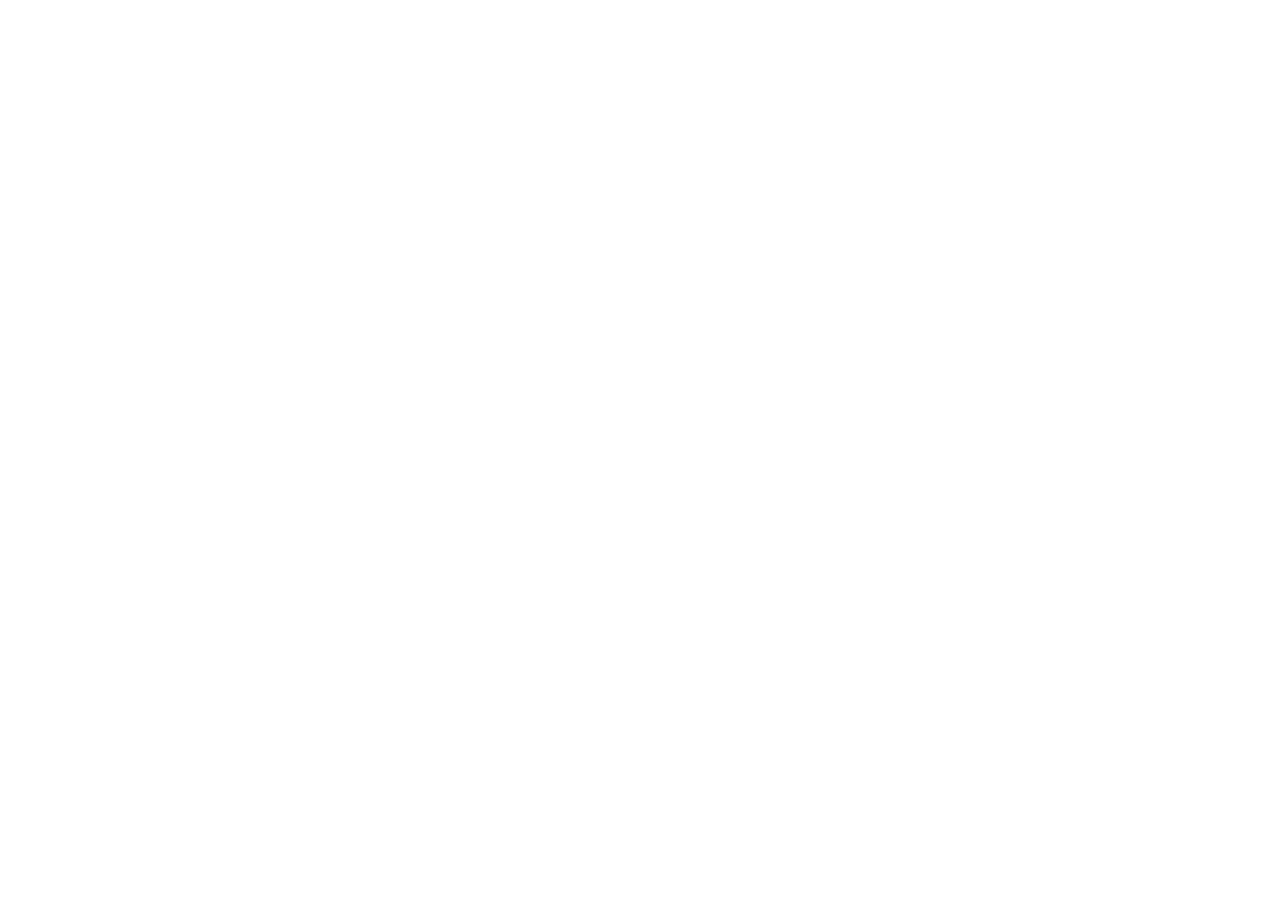
==== index.html @ ded07d1d "structure created" ====
<!DOCTYPE html>
<html lang="en">
<head>
    <meta charset="UTF-8">
    <meta name="viewport" content="width=device-width, initial-scale=1.0">
    <title>Document</title>
    <link rel="stylesheet" href="./css/style.css">
</head>
<body>
    
</body>
</html>
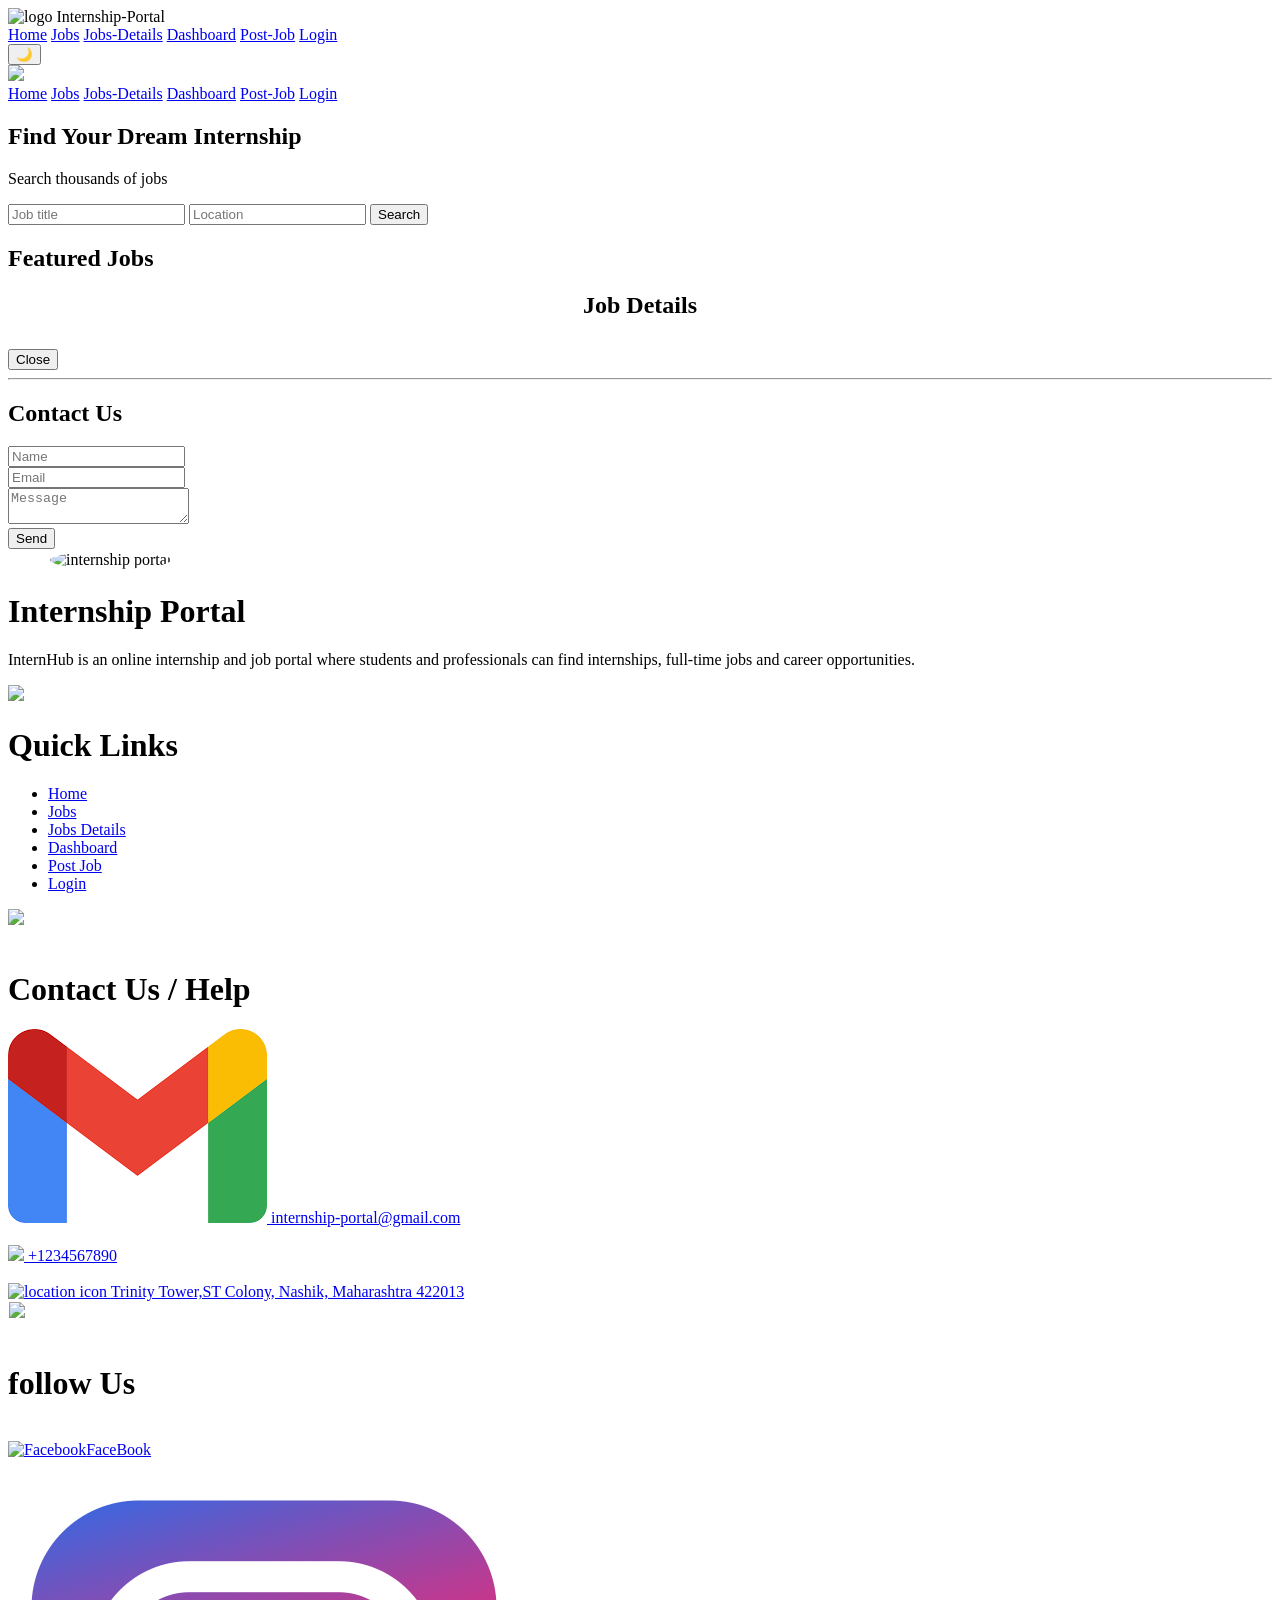
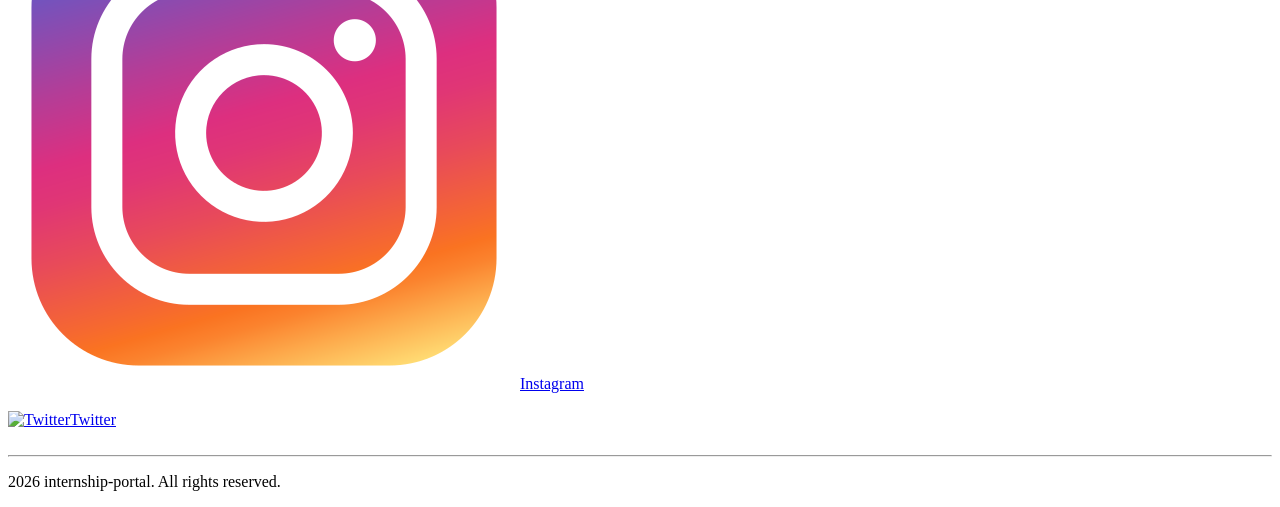
==== commit 677f642a: "some code are added in a dashboard page and links are provided" ====
--- a/index.html
+++ b/index.html
@@ -1,12 +1,195 @@
 <!DOCTYPE html>
 <html lang="en">
+
 <head>
     <meta charset="UTF-8">
     <meta name="viewport" content="width=device-width, initial-scale=1.0">
-    <title>Document</title>
-    <link rel="stylesheet" href="./css/style.css">
+    <title>Internship-Portal Website</title>
+    <link rel="stylesheet" href="./css/home.css">
+    <link rel="stylesheet" href="./css/navbar.css">
+     <link rel="stylesheet" href="./css/footer.css">
+    
+ 
+
+
 </head>
-<body>
-    
+
+<body class="body">
+
+    <div class="navbar">
+        <img src="./images/job-portal.png" alt="logo" class="nav-logo" />
+        <span class="nav-name">Internship-Portal </span>
+
+        <div class="menu">
+            <a href="./index.html" class="active">Home</a>
+            <a href="./pages/jobs.html">Jobs</a>
+            <a href="./pages/job-details.html">Jobs-Details</a>
+            <a href="./pages/dashboard.html">Dashboard</a>
+            <a href="./pages/post-job.html">Post-Job</a>
+            <a href="./pages/login.html">Login</a>
+            <div class="nav-clock">
+                <span id="dateSpan"></span>
+                <span id="timeSpan"></span>
+            </div>
+            <button id="themeToggle">🌙</button>
+        </div>
+        <span onclick="showNavbar()"><img src="./images/arrow.png" class="hamburger"></span>
+    </div>
+    <div class="togglenavbar" id="togglenavbar">
+        <a href="./index.html">Home</a>
+        <a href="./pages/jobs.html">Jobs</a>
+        <a href="./pages/job-details.html">Jobs-Details</a>
+        <a href="./pages/dashboard.html">Dashboard</a>
+        <a href="./pages/post-job.html">Post-Job</a>
+        <a href="./pages/login.html">Login</a>
+    </div>
+
+    <section class="hero">
+
+        <h1>Find Your Dream Internship</h1>
+        <p>Search thousands of jobs</p>
+
+        <div class="search-box">
+
+            <input type="text" id="title" placeholder="Job title" list="jobTitles">
+
+            <datalist id="jobTitles">
+                <option value="Frontend Developer">
+                <option value="Backend Developer">
+                <option value="Web Designer">
+                <option value="Java Developer">
+            </datalist>
+
+            <input type="text" id="location" placeholder="Location" list="locations">
+
+            <datalist id="locations">
+                <option value="Pune">
+                <option value="Mumbai">
+                <option value="Bangalore">
+                <option value="Hyderabad">
+            </datalist>
+
+            <button onclick="searchJob()">Search</button>
+
+        </div>
+    </section>
+
+    <section class="jobs">
+
+        <h2>Featured Jobs</h2>
+
+        <div class="job-container" id="jobContainer"></div>
+
+    </section>
+
+    <section id="jobDetails">
+
+        <h2 style="text-align:center;margin-bottom:30px;">Job Details</h2>
+
+        <div id="detailsCard">
+
+            <h3 id="detailTitle"></h3>
+
+            <p id="detailCompany"></p>
+
+            <p id="detailLocation"></p>
+
+            <p id="detailType"></p>
+
+            <p id="detailSalary"></p>
+
+            <button onclick="closeDetails()">Close</button>
+
+        </div>
+
+    </section>
+
+    <hr>
+
+    <section class="contact">
+        <h2>Contact Us</h2>
+
+        <input type="text" id="name" placeholder="Name"><br>
+
+        <input type="email" id="email" placeholder="Email"><br>
+
+        <textarea id="message" placeholder="Message" class="message"></textarea><br>
+
+        <button onclick="sendMessage()">Send</button>
+
+    </section>
+
+    <footer>
+        <div class="footer-container">
+
+            <div class="footer-box">
+                <div>
+                    <img src="./images/job-portal.png" alt="internship portal " height="70px"
+                        style="justify-content: center; margin-left: 40px; border-radius: 50%; border:2px solid white;" />
+                    <h1 class="footer-heading">Internship Portal</h1>
+                </div>
+                <p>
+                    InternHub is an online internship and job portal where students and
+                    professionals can find internships, full-time jobs and career opportunities.
+                </p>
+                </p>
+            </div>
+
+            <div class="footer-box">
+                <span class="quick-links" class="footer-heading">
+                    <img src="./images/link.jpg" />
+                    <h1 class="footer-heading">Quick Links</h1>
+                </span>
+                <ul>
+                    <li><a href="./index.html">Home</a></li>
+                    <li><a href="./pages/jobs.html">Jobs</a></li>
+                    <li><a href="./pages/job-details.html">Jobs Details</a></li>
+                    <li><a href="./pages/dashboard.html">Dashboard</a></li>
+                    <li><a href="./pages/post-job.html">Post Job</a></li>
+                    <li><a href="./pages/login.html">Login</a></li>
+                </ul>
+            </div>
+
+
+            <div class="footer-box">
+                <span class="quick-links">
+                    <img src="./images/operator.jpg" style="margin-bottom: 20px;" />
+                    <h1 class="footer-heading">Contact Us / Help</h1>
+                </span>
+                <a href="mailto:internship-portal@gail.com"><img src="./images/gmail.png" class="footer-icon" /> <span
+                        class="gmail">internship-portal@gmail.com</span></a><br><br>
+                <a href="tel:+1234567890"><img src="./images/phone-call.jpg" class="footer-icon" /> +1234567890</a>
+                <br><br>
+                <a href="https://maps.app.goo.gl/zPiDvcTGdPBpPLQr6" target="_blank" class="footer-link">
+                    <img src="./images/location.jpg" alt="location icon" class="footer-icon" />
+                    <span> Trinity Tower,ST Colony, Nashik, Maharashtra 422013</span>
+                </a>
+
+            </div>
+
+            <div class="footer-box">
+                <span class="quick-links" style="padding-bottom: 10px;" class="footer-heading">
+                    <img src="./images/add-friend.jpg" style="margin-bottom: 20px; border: 1px solid white;" />
+                    <h1 class="footer-heading">follow Us</h1><br>
+                </span>
+
+                <a href="https://www.facebook.com/" target="_blank"><img src="./images/facebook.jpg" alt="Facebook"
+                        class="footer-icon" />FaceBook</a><br><br>
+                <a href="https://www.instagram.com/internshipportal/" target="_blank"><img src="./images/instagram.png" alt="Instagram"
+                        class="footer-icon" />Instagram</a><br><br>
+                <a href="https://x.com/home" target="_blank"><img src="./images/twitter.jpg" alt="Twitter"
+                        class="footer-icon" />Twitter</a><br><br>
+            </div>
+        </div>
+        <hr>
+        <div class="footer-message">
+            <p> 2026 internship-portal. All rights reserved.</p>
+        </div>
+
+    </footer>
+    <script src="./js/home.js" defer></script>
+    <script src="./js/navbar.js" defer></script>
 </body>
-</html>+
+</html>
+
